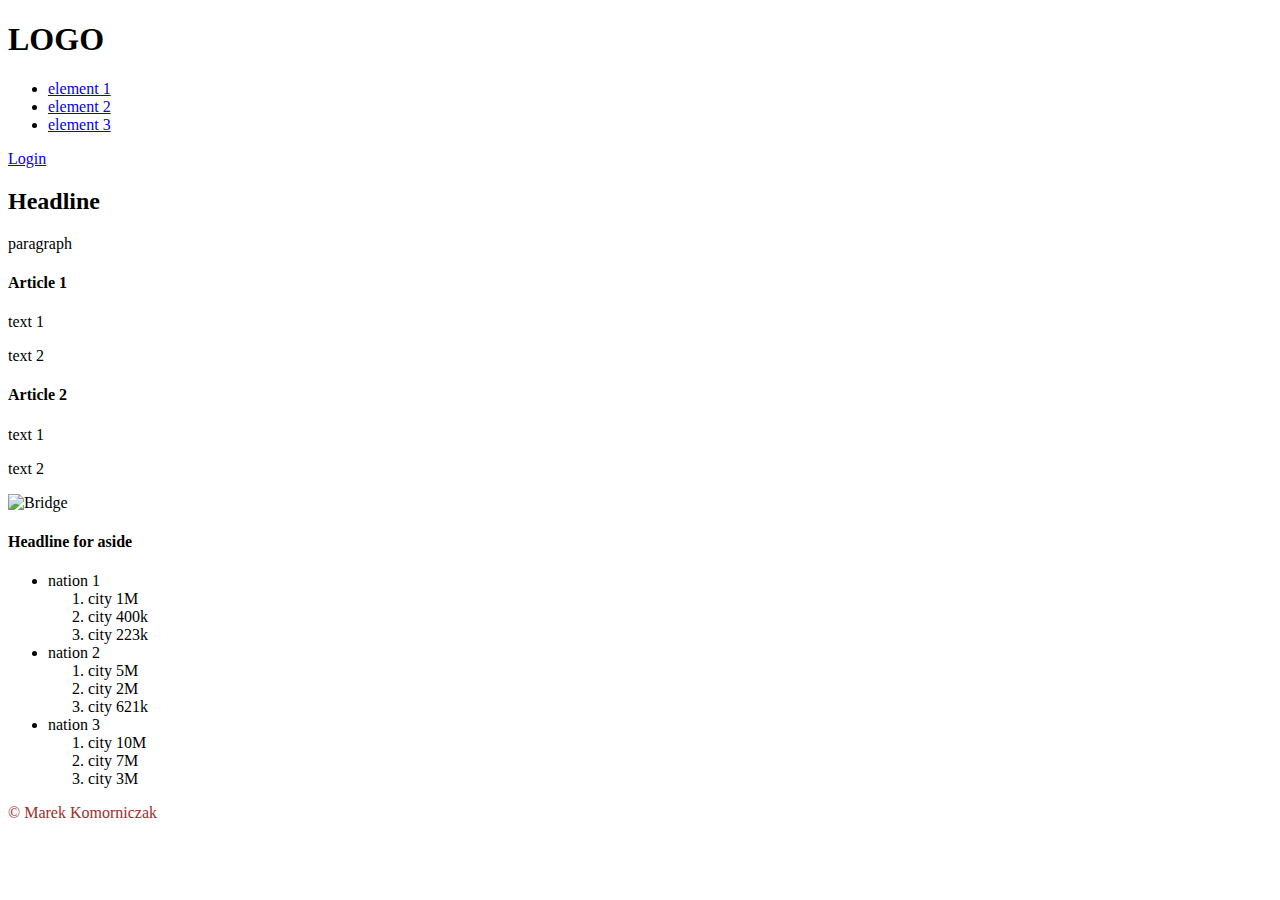
==== Index.html @ f375fb4d "modified" ====
<!DOCTYPE html>
<html lang="en">
<head>
    <meta charset="UTF-8">
    <title>html</title>
</head>

<header>
    <h1>LOGO</h1>
    <nav>
        <ul>
            <li><a href="Index.html"> element 1</a></li>
            <li><a href="Index.html"> element 2</a></li>
            <li><a href="Index.html"> element 3</a></li>
        </ul>
        <a href="login.html"> Login</a>
    </nav>
</header>

<body>
<div class="container">
    <h2>Headline</h2>
    <p>paragraph</p>

    <article>
        <h4>Article 1</h4>
        <p>text 1</p>
        <p>text 2</p>
    </article>

    <article>
        <h4>Article 2</h4>
        <p>text 1</p>
        <p>text 2</p>
        <img src="images/bridge.jpg" alt="Bridge" width="300" height="300">
    </article>
</div>
<aside>
    <h4>Headline for aside</h4>
    <ul>
        <li>nation 1</li>
        <ol>
            <li>city 1M</li>
            <li>city 400k</li>
            <li>city 223k</li>
        </ol>

        <li>nation 2</li>
        <ol>
            <li>city 5M</li>
            <li>city 2M</li>
            <li>city 621k</li>
        </ol>

        <li>nation 3</li>
        <ol>
            <li>city 10M</li>
            <li>city 7M</li>
            <li>city 3M</li>
        </ol>


    </ul>
</aside>


</body>
<footer>
    <p><span style="color: brown">&copy; Marek Komorniczak</span></p>
</footer>
</html>
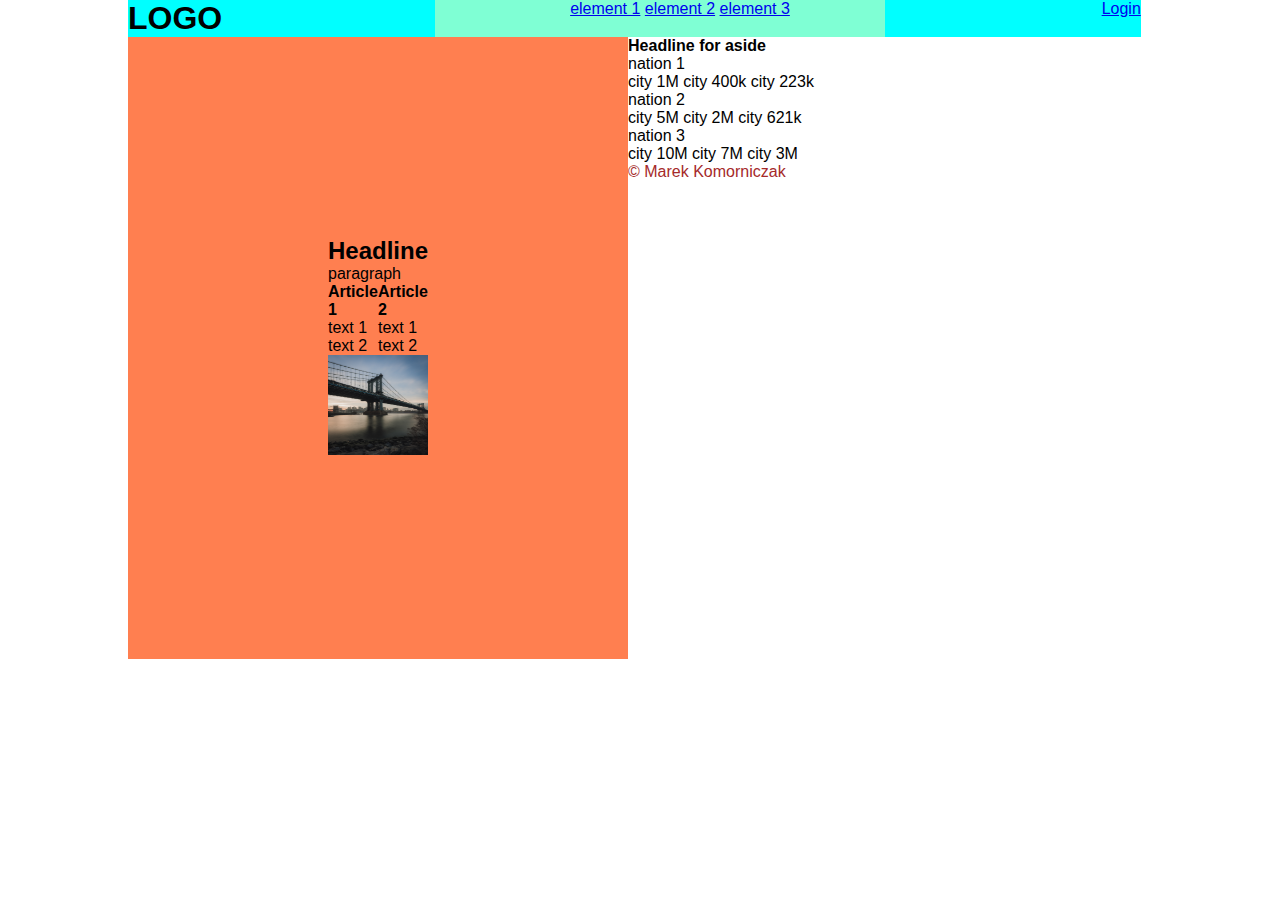
==== commit 2a1ef568: "modifiedfffff" ====
--- a/Index.html
+++ b/Index.html
@@ -3,36 +3,37 @@
 <head>
     <meta charset="UTF-8">
     <title>html</title>
+    <link rel="stylesheet" href="index_style.css">
 </head>
 
+<body>
 <header>
     <h1>LOGO</h1>
     <nav>
-        <ul>
+        <ul class="elements">
             <li><a href="Index.html"> element 1</a></li>
             <li><a href="Index.html"> element 2</a></li>
             <li><a href="Index.html"> element 3</a></li>
         </ul>
-        <a href="login.html"> Login</a>
+        <a class="link" href="login.html"> Login</a>
     </nav>
 </header>
 
-<body>
 <div class="container">
-    <h2>Headline</h2>
-    <p>paragraph</p>
+    <h2 class="headline">Headline</h2>
+    <p class="headline">paragraph</p>
 
-    <article>
+    <article class="art1">
         <h4>Article 1</h4>
         <p>text 1</p>
         <p>text 2</p>
     </article>
 
-    <article>
+    <article class="art2">
         <h4>Article 2</h4>
         <p>text 1</p>
         <p>text 2</p>
-        <img src="images/bridge.jpg" alt="Bridge" width="300" height="300">
+        <img src="images/bridge.jpg" alt="Bridge" width="100" height="100">
     </article>
 </div>
 <aside>
--- a/index_style.css
+++ b/index_style.css
@@ -0,0 +1,48 @@
+* {
+    font-family: sans-serif;
+    max-width: 1024px;
+    margin: auto;
+}
+h1 {
+    background-color: aqua;
+    float: left;
+    display: block;
+    text-align: left;
+    width: 30%;
+}
+li {
+    display: inline;
+}
+
+.elements {
+    float: left;
+    width: 40%;
+    text-align: center;
+    background-color: aquamarine;
+    padding-bottom: 19px;
+}
+.link {
+    float: left;
+    width: 25%;
+    text-align: right;
+    background-color: aqua;
+    padding-bottom: 19px;
+}
+
+.container{
+    float: left;
+    padding: 200px;
+    background-color: coral;
+
+}
+.headline {
+    position: relative;
+}
+
+.art1 {
+    float: left;
+    width: 50%;
+
+}
+
+
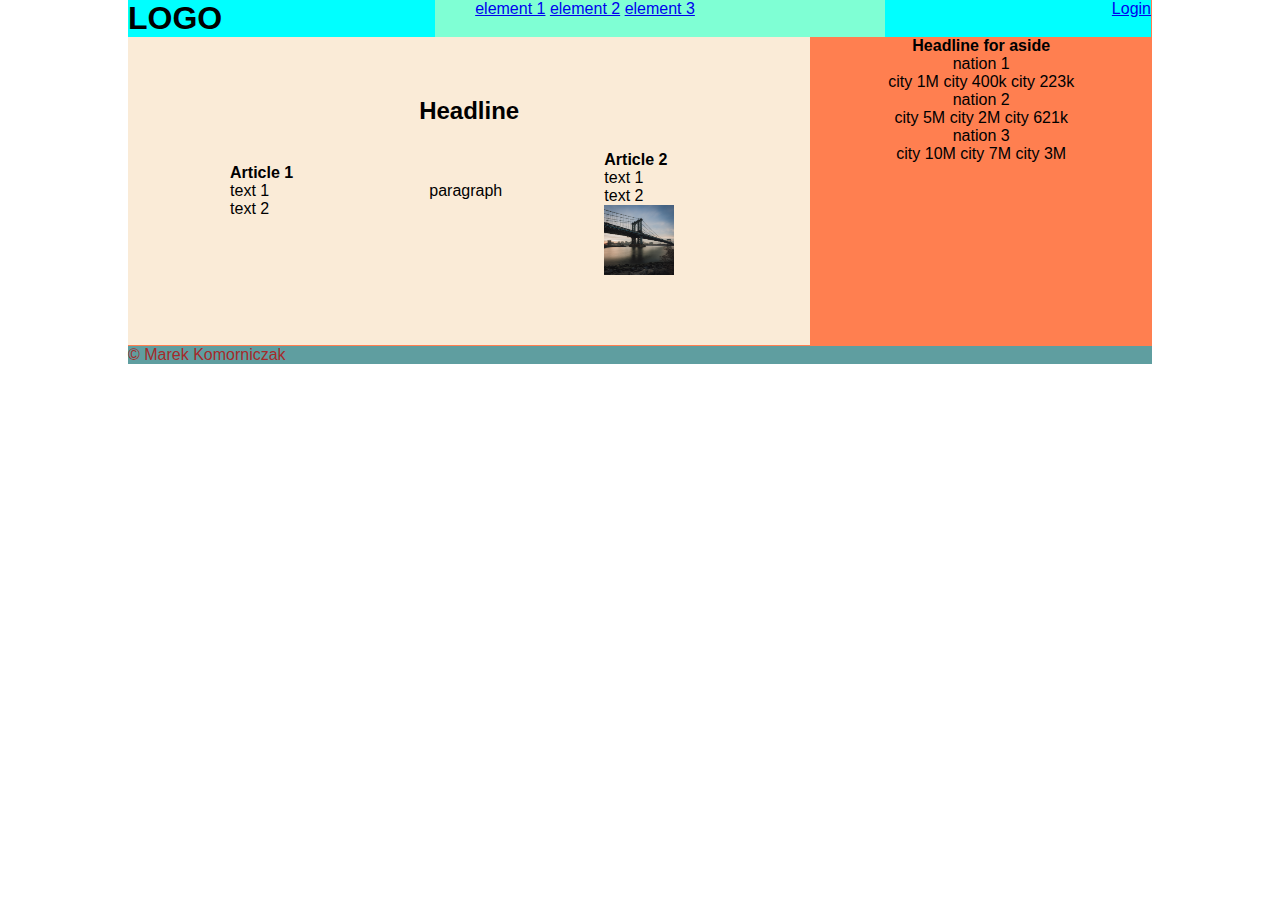
==== commit 69e4347f: "assigned 1" ====
--- a/Index.html
+++ b/Index.html
@@ -21,7 +21,7 @@
 
 <div class="container">
     <h2 class="headline">Headline</h2>
-    <p class="headline">paragraph</p>
+    <p class="paragraph">paragraph</p>
 
     <article class="art1">
         <h4>Article 1</h4>
@@ -33,7 +33,7 @@
         <h4>Article 2</h4>
         <p>text 1</p>
         <p>text 2</p>
-        <img src="images/bridge.jpg" alt="Bridge" width="100" height="100">
+        <img src="images/bridge.jpg" alt="Bridge" width="70" height="70">
     </article>
 </div>
 <aside>
@@ -64,9 +64,9 @@
     </ul>
 </aside>
 
-
-</body>
 <footer>
     <p><span style="color: brown">&copy; Marek Komorniczak</span></p>
 </footer>
+</body>
+
 </html>--- a/index_style.css
+++ b/index_style.css
@@ -10,20 +10,23 @@
     text-align: left;
     width: 30%;
 }
+
 li {
     display: inline;
 }
 
+
 .elements {
     float: left;
     width: 40%;
-    text-align: center;
+
     background-color: aquamarine;
     padding-bottom: 19px;
+
 }
 .link {
     float: left;
-    width: 25%;
+    width: 26%;
     text-align: right;
     background-color: aqua;
     padding-bottom: 19px;
@@ -31,18 +34,39 @@
 
 .container{
     float: left;
-    padding: 200px;
-    background-color: coral;
+    display: grid;
+    grid-template-columns: auto auto;
+    grid-auto-rows: 80px;
+    background-color: antiquewhite;
+    padding: 34px;
+    width: 60%;
+    grid-template-areas:
+    'header header header header header header'
+    'left left middle middle right right'
+    'footer footer footer footer footer footer';
 
 }
 .headline {
-    position: relative;
+    grid-area: header;
+}
+
+.paragraph {
+    grid-area: middle;
 }
 
 .art1 {
-    float: left;
-    width: 50%;
+    grid-area: left;
 
 }
 
+aside {
+    background-color: coral;
+    padding-bottom: 183px;
+    text-align: center;
+}
 
+footer {
+    background-color: cadetblue;
+}
+
+
